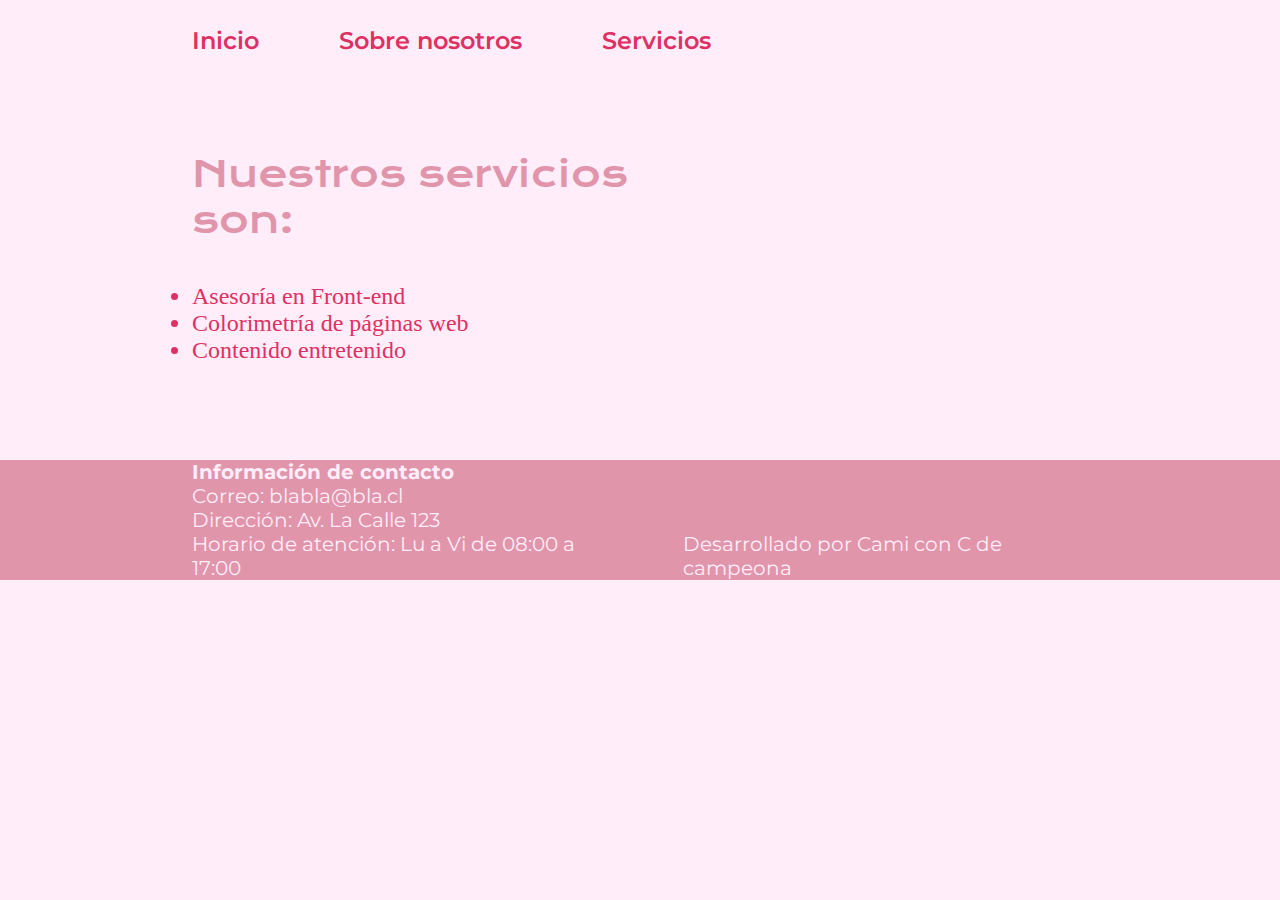
==== servicios.html @ 05f4258a "Creando el proyecto" ====
<!DOCTYPE html>
<html lang="es">
<head>
    <meta charset="UTF-8">
    <meta name="viewport" content="width=device-width, initial-scale=1.0">
    <meta http-equiv="X-UA-Compatible" content="IE=edge">
    <title>Nuestros Servicios</title>
    <link rel="stylesheet" href="style.css">
</head>
<body>
    <header class="header">
        <nav class="header__menu">
            <a class="header__menu__links" href="index.html">Inicio</a></li>
            <a class="header__menu__links" href="sobreNosotros.html">Sobre nosotros</a></li>
            <a class="header__menu__links" href="servicios.html">Servicios</a></li>
        </nav>
    </header>

    <main class="presentacion">
        <section class="presentacion__contenido">
            <p class="presentacion__contenido-titulo">Nuestros servicios son:</p>
            <ul>
                <li>Asesoría en Front-end</li>
                <li>Colorimetría de páginas web</li>
                <li>Contenido entretenido</li>
            </ul>
    </main>

    <footer class="footer">
        <section class="footer__infoContacto">
            <div>
                <p><b>Información de contacto</b></p>
                <p>Correo: blabla@bla.cl</p>
                <p>Dirección: Av. La Calle 123</p>
                <p>Horario de atención: Lu a Vi de 08:00 a 17:00</p>
            </div>
            <p class="footer__desarrollo">Desarrollado por Cami con C de campeona</p>
        </section> 
    </footer>
</body>
</html>
---- style.css ----
/* Esta fuente (krona one) la puedo borrar porque está contenida en la importación de la siguiente (montserrat=
@import url('https://fonts.googleapis.com/css2?family=Krona+One&display=swap');
*/
@import url('https://fonts.googleapis.com/css2?family=Krona+One&family=Montserrat:ital,wght@0,100..900;1,100..900&display=swap');

:root{
    --color-primario: #FFEDFA;
    --color-secundario: #DE3163;
    --color-terciario: #CCDF92;
    --color-cuaternario: #E195AB;

    --fuente-monserrat: "Montserrat", sans-serif;
    --fuente-krona: "Krona One", sans-serif;
}

*{
    padding:0;
    margin:0;
}

body{
    background-color: var(--color-primario);
    color: var(--color-secundario);
    font-size: 1.5rem;
    box-sizing: border-box;
}

.header{
padding: 2% 0% 0% 15%;
}

.header__menu{
    display: flex;
    gap: 80px;
}

.header__menu__links{
    font-size: 1.5rem;
    color:var(--color-secundario);
    text-decoration: none;
    font-family: var(--fuente-monserrat);
    font-weight: 600;
    }

.header__menu__links:hover{
    color: var(--color-terciario);
}

.presentacion {
    display: flex;
    align-items: center;
    padding: 7.5% 15%;
    justify-content: space-between;
    gap:82px;
}

.presentacion__contenido{
    width: 50%;
    display: flex;
    flex-direction: column;
    gap: 40px;
}

.presentacion__contenido-titulo{
font-family: var(--fuente-krona);
color: var(--color-cuaternario);
font-size: 2.25rem;
}

.presentacion__contenido-parrafo{
font-family: var(--fuente-monserrat);
font-size: 1.5rem;
}

.presentacion__enlaces {
    display: flex;
    justify-content: space-between;
    flex-direction: column;
    align-items: center;
    gap: 32px;
}

.presentacion__enlaces__subtitulo{
    width: 320px;
    font-family: var(--fuente-krona);
    font-size: 1.5rem;
    font-weight: 400px;
    text-align: center;
}

.presentacion__enlaces__btn{
    width: 50%;
    text-align: center;
    padding: 16px 0px;
    font-family: var(--fuente-monserrat);
    font-weight: 600;
    color:var(--color-cuaternario);
    font-size: 1.5rem;
    border-radius: 8px;
    text-decoration: none;
    border: 2px solid var(--color-cuaternario);
    display:flex;
    justify-content:center;
    gap: 16px;
}

.presentacion__enlaces__btn:hover{
    background-color: var(--color-secundario);
    color: var(--color-terciario);
    width: 420px;
}

.presentacion__imagen{
    width: 50%;
}

.destacar-titulo{
    color: var(--color-terciario);
}

.footer{
    font-family: var(--fuente-monserrat);
    font-size: 1.25rem;
    font-weight: 400;
    background-color:var(--color-cuaternario);
    color:var(--color-primario);
}

.footer__infoContacto{
    display: flex;
    justify-content: space-between;
    align-items: flex-end;
    padding: 0% 15% 0% 15%;
    gap:82px;
}

@media (max-width: 1250px){
    .header{
        padding: 10% 0% 0% 0%;
    }

    .header__menu{
        justify-content: center;
        /*flex-direction: column;
        align-items: center;*/
        gap: 40px;
    }
   
    .presentacion{
        flex-direction: column-reverse;
        padding: 5%;
    }

    .presentacion__contenido{
        width: auto;
    }

    .footer__infoContacto{
        flex-direction: column;
        align-items: baseline;
        justify-content: flex-start;
        gap: 15px;
        padding: 0% 7%;
    }
}
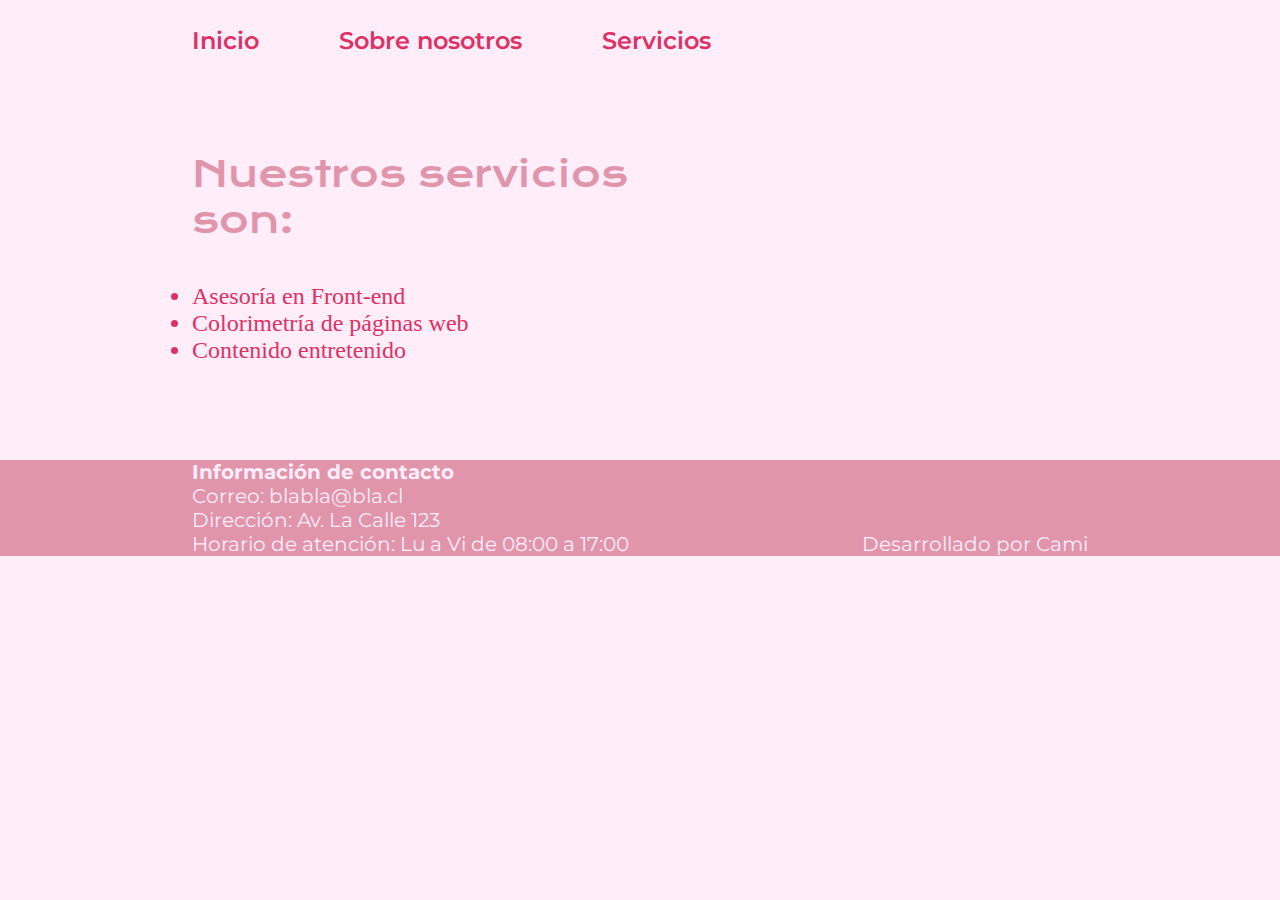
==== commit bd4c96bb: "Actualizando footer" ====
--- a/servicios.html
+++ b/servicios.html
@@ -1,41 +1,41 @@
-<!DOCTYPE html>
-<html lang="es">
-<head>
-    <meta charset="UTF-8">
-    <meta name="viewport" content="width=device-width, initial-scale=1.0">
-    <meta http-equiv="X-UA-Compatible" content="IE=edge">
-    <title>Nuestros Servicios</title>
-    <link rel="stylesheet" href="style.css">
-</head>
-<body>
-    <header class="header">
-        <nav class="header__menu">
-            <a class="header__menu__links" href="index.html">Inicio</a></li>
-            <a class="header__menu__links" href="sobreNosotros.html">Sobre nosotros</a></li>
-            <a class="header__menu__links" href="servicios.html">Servicios</a></li>
-        </nav>
-    </header>
-
-    <main class="presentacion">
-        <section class="presentacion__contenido">
-            <p class="presentacion__contenido-titulo">Nuestros servicios son:</p>
-            <ul>
-                <li>Asesoría en Front-end</li>
-                <li>Colorimetría de páginas web</li>
-                <li>Contenido entretenido</li>
-            </ul>
-    </main>
-
-    <footer class="footer">
-        <section class="footer__infoContacto">
-            <div>
-                <p><b>Información de contacto</b></p>
-                <p>Correo: blabla@bla.cl</p>
-                <p>Dirección: Av. La Calle 123</p>
-                <p>Horario de atención: Lu a Vi de 08:00 a 17:00</p>
-            </div>
-            <p class="footer__desarrollo">Desarrollado por Cami con C de campeona</p>
-        </section> 
-    </footer>
-</body>
+<!DOCTYPE html>
+<html lang="es">
+<head>
+    <meta charset="UTF-8">
+    <meta name="viewport" content="width=device-width, initial-scale=1.0">
+    <meta http-equiv="X-UA-Compatible" content="IE=edge">
+    <title>Nuestros Servicios</title>
+    <link rel="stylesheet" href="style.css">
+</head>
+<body>
+    <header class="header">
+        <nav class="header__menu">
+            <a class="header__menu__links" href="index.html">Inicio</a></li>
+            <a class="header__menu__links" href="sobreNosotros.html">Sobre nosotros</a></li>
+            <a class="header__menu__links" href="servicios.html">Servicios</a></li>
+        </nav>
+    </header>
+
+    <main class="presentacion">
+        <section class="presentacion__contenido">
+            <p class="presentacion__contenido-titulo">Nuestros servicios son:</p>
+            <ul>
+                <li>Asesoría en Front-end</li>
+                <li>Colorimetría de páginas web</li>
+                <li>Contenido entretenido</li>
+            </ul>
+    </main>
+
+    <footer class="footer">
+        <section class="footer__infoContacto">
+            <div>
+                <p><b>Información de contacto</b></p>
+                <p>Correo: blabla@bla.cl</p>
+                <p>Dirección: Av. La Calle 123</p>
+                <p>Horario de atención: Lu a Vi de 08:00 a 17:00</p>
+            </div>
+            <p class="footer__desarrollo">Desarrollado por Cami</p>
+        </section> 
+    </footer>
+</body>
 </html>--- a/style.css
+++ b/style.css
@@ -1,165 +1,165 @@
-/* Esta fuente (krona one) la puedo borrar porque está contenida en la importación de la siguiente (montserrat=
-@import url('https://fonts.googleapis.com/css2?family=Krona+One&display=swap');
-*/
-@import url('https://fonts.googleapis.com/css2?family=Krona+One&family=Montserrat:ital,wght@0,100..900;1,100..900&display=swap');
-
-:root{
-    --color-primario: #FFEDFA;
-    --color-secundario: #DE3163;
-    --color-terciario: #CCDF92;
-    --color-cuaternario: #E195AB;
-
-    --fuente-monserrat: "Montserrat", sans-serif;
-    --fuente-krona: "Krona One", sans-serif;
-}
-
-*{
-    padding:0;
-    margin:0;
-}
-
-body{
-    background-color: var(--color-primario);
-    color: var(--color-secundario);
-    font-size: 1.5rem;
-    box-sizing: border-box;
-}
-
-.header{
-padding: 2% 0% 0% 15%;
-}
-
-.header__menu{
-    display: flex;
-    gap: 80px;
-}
-
-.header__menu__links{
-    font-size: 1.5rem;
-    color:var(--color-secundario);
-    text-decoration: none;
-    font-family: var(--fuente-monserrat);
-    font-weight: 600;
-    }
-
-.header__menu__links:hover{
-    color: var(--color-terciario);
-}
-
-.presentacion {
-    display: flex;
-    align-items: center;
-    padding: 7.5% 15%;
-    justify-content: space-between;
-    gap:82px;
-}
-
-.presentacion__contenido{
-    width: 50%;
-    display: flex;
-    flex-direction: column;
-    gap: 40px;
-}
-
-.presentacion__contenido-titulo{
-font-family: var(--fuente-krona);
-color: var(--color-cuaternario);
-font-size: 2.25rem;
-}
-
-.presentacion__contenido-parrafo{
-font-family: var(--fuente-monserrat);
-font-size: 1.5rem;
-}
-
-.presentacion__enlaces {
-    display: flex;
-    justify-content: space-between;
-    flex-direction: column;
-    align-items: center;
-    gap: 32px;
-}
-
-.presentacion__enlaces__subtitulo{
-    width: 320px;
-    font-family: var(--fuente-krona);
-    font-size: 1.5rem;
-    font-weight: 400px;
-    text-align: center;
-}
-
-.presentacion__enlaces__btn{
-    width: 50%;
-    text-align: center;
-    padding: 16px 0px;
-    font-family: var(--fuente-monserrat);
-    font-weight: 600;
-    color:var(--color-cuaternario);
-    font-size: 1.5rem;
-    border-radius: 8px;
-    text-decoration: none;
-    border: 2px solid var(--color-cuaternario);
-    display:flex;
-    justify-content:center;
-    gap: 16px;
-}
-
-.presentacion__enlaces__btn:hover{
-    background-color: var(--color-secundario);
-    color: var(--color-terciario);
-    width: 420px;
-}
-
-.presentacion__imagen{
-    width: 50%;
-}
-
-.destacar-titulo{
-    color: var(--color-terciario);
-}
-
-.footer{
-    font-family: var(--fuente-monserrat);
-    font-size: 1.25rem;
-    font-weight: 400;
-    background-color:var(--color-cuaternario);
-    color:var(--color-primario);
-}
-
-.footer__infoContacto{
-    display: flex;
-    justify-content: space-between;
-    align-items: flex-end;
-    padding: 0% 15% 0% 15%;
-    gap:82px;
-}
-
-@media (max-width: 1250px){
-    .header{
-        padding: 10% 0% 0% 0%;
-    }
-
-    .header__menu{
-        justify-content: center;
-        /*flex-direction: column;
-        align-items: center;*/
-        gap: 40px;
-    }
-   
-    .presentacion{
-        flex-direction: column-reverse;
-        padding: 5%;
-    }
-
-    .presentacion__contenido{
-        width: auto;
-    }
-
-    .footer__infoContacto{
-        flex-direction: column;
-        align-items: baseline;
-        justify-content: flex-start;
-        gap: 15px;
-        padding: 0% 7%;
-    }
+/* Esta fuente (krona one) la puedo borrar porque está contenida en la importación de la siguiente (montserrat=
+@import url('https://fonts.googleapis.com/css2?family=Krona+One&display=swap');
+*/
+@import url('https://fonts.googleapis.com/css2?family=Krona+One&family=Montserrat:ital,wght@0,100..900;1,100..900&display=swap');
+
+:root{
+    --color-primario: #FFEDFA;
+    --color-secundario: #DE3163;
+    --color-terciario: #CCDF92;
+    --color-cuaternario: #E195AB;
+
+    --fuente-monserrat: "Montserrat", sans-serif;
+    --fuente-krona: "Krona One", sans-serif;
+}
+
+*{
+    padding:0;
+    margin:0;
+}
+
+body{
+    background-color: var(--color-primario);
+    color: var(--color-secundario);
+    font-size: 1.5rem;
+    box-sizing: border-box;
+}
+
+.header{
+padding: 2% 0% 0% 15%;
+}
+
+.header__menu{
+    display: flex;
+    gap: 80px;
+}
+
+.header__menu__links{
+    font-size: 1.5rem;
+    color:var(--color-secundario);
+    text-decoration: none;
+    font-family: var(--fuente-monserrat);
+    font-weight: 600;
+    }
+
+.header__menu__links:hover{
+    color: var(--color-terciario);
+}
+
+.presentacion {
+    display: flex;
+    align-items: center;
+    padding: 7.5% 15%;
+    justify-content: space-between;
+    gap:82px;
+}
+
+.presentacion__contenido{
+    width: 50%;
+    display: flex;
+    flex-direction: column;
+    gap: 40px;
+}
+
+.presentacion__contenido-titulo{
+font-family: var(--fuente-krona);
+color: var(--color-cuaternario);
+font-size: 2.25rem;
+}
+
+.presentacion__contenido-parrafo{
+font-family: var(--fuente-monserrat);
+font-size: 1.5rem;
+}
+
+.presentacion__enlaces {
+    display: flex;
+    justify-content: space-between;
+    flex-direction: column;
+    align-items: center;
+    gap: 32px;
+}
+
+.presentacion__enlaces__subtitulo{
+    width: 320px;
+    font-family: var(--fuente-krona);
+    font-size: 1.5rem;
+    font-weight: 400px;
+    text-align: center;
+}
+
+.presentacion__enlaces__btn{
+    width: 50%;
+    text-align: center;
+    padding: 16px 0px;
+    font-family: var(--fuente-monserrat);
+    font-weight: 600;
+    color:var(--color-cuaternario);
+    font-size: 1.5rem;
+    border-radius: 8px;
+    text-decoration: none;
+    border: 2px solid var(--color-cuaternario);
+    display:flex;
+    justify-content:center;
+    gap: 16px;
+}
+
+.presentacion__enlaces__btn:hover{
+    background-color: var(--color-secundario);
+    color: var(--color-terciario);
+    width: 420px;
+}
+
+.presentacion__imagen{
+    width: 50%;
+}
+
+.destacar-titulo{
+    color: var(--color-terciario);
+}
+
+.footer{
+    font-family: var(--fuente-monserrat);
+    font-size: 1.25rem;
+    font-weight: 400;
+    background-color:var(--color-cuaternario);
+    color:var(--color-primario);
+}
+
+.footer__infoContacto{
+    display: flex;
+    justify-content: space-between;
+    align-items: flex-end;
+    padding: 0% 15% 0% 15%;
+    gap:82px;
+}
+
+@media (max-width: 1250px){
+    .header{
+        padding: 10% 0% 0% 0%;
+    }
+
+    .header__menu{
+        justify-content: center;
+        flex-direction: column;
+        align-items: center;
+        gap: 15px;
+    }
+   
+    .presentacion{
+        flex-direction: column-reverse;
+        padding: 5%;
+    }
+
+    .presentacion__contenido{
+        width: auto;
+    }
+
+    .footer__infoContacto{
+        flex-direction: column;
+        align-items: baseline;
+        justify-content: flex-start;
+        gap: 15px;
+        padding: 0% 7%;
+    }
 }